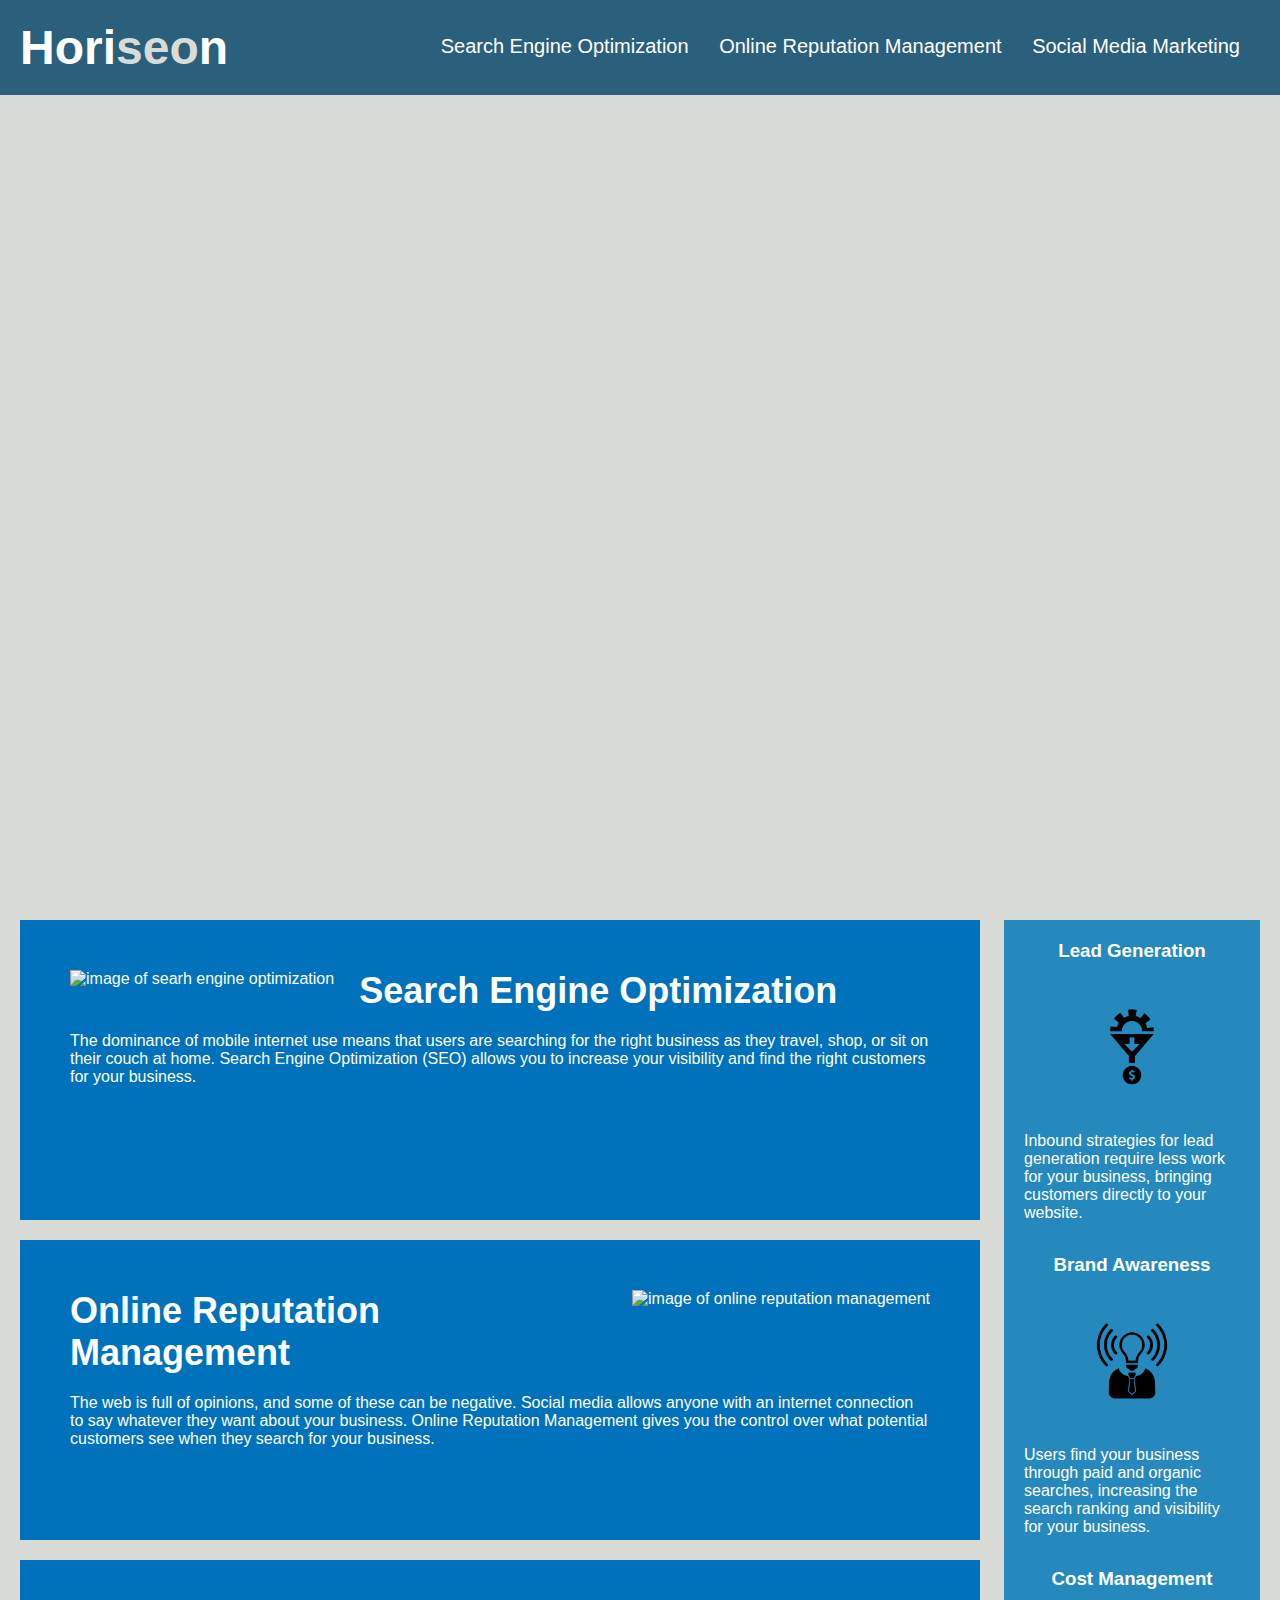
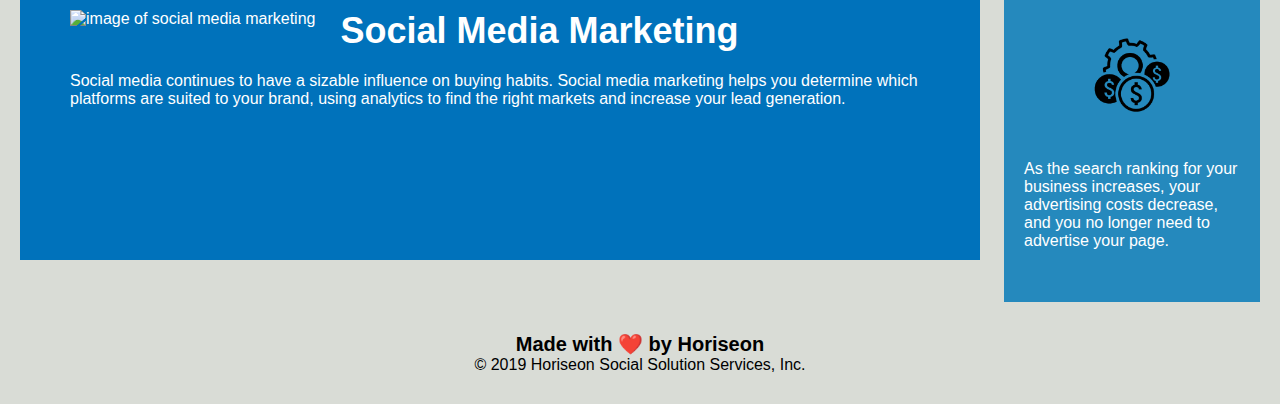
==== Develop/index.html @ b3f6615f "added alt attributes" ====
<!DOCTYPE html>
<html lang="en-us">

<head>
    <meta charset="UTF-8" />
    <link rel="stylesheet" href="./assets/css/style.css">
    <title>website</title>
</head>

<body>
    <div class="header">
        <h1>Hori<span class="seo">seo</span>n</h1>
        <div>
            <ul>
                <li>
                    <a href="#search-engine-optimization">Search Engine Optimization</a>
                </li>
                <li>
                    <a href="#online-reputation-management">Online Reputation Management</a>
                </li>
                <li>
                    <a href="#social-media-marketing">Social Media Marketing</a>
                </li>
            </ul>
        </div>
    </div>
    <div class="hero"></div>
    <div class="content">
        <div class="search-engine-optimization">
            <img src="./assets/images/search-engine-optimization.jpg" alt="image of searh engine optimization"class="float-left" />
            <h2>Search Engine Optimization</h2>
            <p>
                The dominance of mobile internet use means that users are searching for the right business as they travel, shop, or sit on their couch at home. Search Engine Optimization (SEO) allows you to increase your visibility and find the right customers for your business.
            </p>
        </div>
        <div id="online-reputation-management" class="online-reputation-management">
            <img src="./assets/images/online-reputation-management.jpg" alt="image of online reputation management"class="float-right" />
            <h2>Online Reputation Management</h2>
            <p>
                The web is full of opinions, and some of these can be negative. Social media allows anyone with an internet connection to say whatever they want about your business. Online Reputation Management gives you the control over what potential customers see when they search for your business.
            </p>
        </div>
        <div id="social-media-marketing" class="social-media-marketing">
            <img src="./assets/images/social-media-marketing.jpg" alt="image of social media marketing" class="float-left" />
            <h2>Social Media Marketing</h2>
            <p>
                Social media continues to have a sizable influence on buying habits. Social media marketing helps you determine which platforms are suited to your brand, using analytics to find the right markets and increase your lead generation.
            </p>
        </div>
    </div>
    <div class="benefits">
        <div class="benefit-lead">
            <h3>Lead Generation</h3>
            <img src="./assets/images/lead-generation.png" alt="image of lead generation" />
            <p>
                Inbound strategies for lead generation require less work for your business, bringing customers directly to your website.
            </p>
        </div>
        <div class="benefit-brand">
            <h3>Brand Awareness</h3>
            <img src="./assets/images/brand-awareness.png" alt="image of brand awareness" />
            <p>
                Users find your business through paid and organic searches, increasing the search ranking and visibility for your business.
            </p>
        </div>
        <div class="benefit-cost">
            <h3>Cost Management</h3>
            <img src="./assets/images/cost-management.png" alt="image of cost management"/>
            <p>
                As the search ranking for your business increases, your advertising costs decrease, and you no longer need to advertise your page.
            </p>
        </div>
    </div>
    <div class="footer">
        <h2>Made with ❤️️ by Horiseon</h2>
        <p>
            &copy; 2019 Horiseon Social Solution Services, Inc.
        </p>
    </div>
</body>

</html>
---- Develop/assets/css/style.css ----
* {
    box-sizing: border-box;
    padding: 0;
    margin: 0;
}

body {
    background-color: #d9dcd6;
}

.header {
    padding: 20px;
    font-family: 'Trebuchet MS', 'Lucida Sans Unicode', 'Lucida Grande', 'Lucida Sans', Arial, sans-serif;
    background-color: #2a607c;
    color: #ffffff;
}

.header h1 {
    display: inline-block;
    font-size: 48px;
}

.header h1 .seo {
    color: #d9dcd6;
}

.header div {
    padding-top: 15px;
    margin-right: 20px;
    float: right;
    font-family: 'Gill Sans', 'Gill Sans MT', Calibri, 'Trebuchet MS', sans-serif;
    font-size: 20px;
}

.header div ul {
    list-style-type: none;
}

.header div ul li {
    display: inline-block;
    margin-left: 25px;
}

a {
    color: #ffffff;
    text-decoration: none;
}

p {
    font-size: 16px;
}

.hero {
    height: 800px;
    width: 100%;
    margin-bottom: 25px;
    background-image: url("../images/digital-marketing-meeting.jpg");
    background-size: cover;
    background-position: center;
}

.float-left {
    float: left;
    margin-right: 25px;
}

.float-right {
    float: right;
    margin-left: 25px;
}

.content {
    width: 75%;
    display: inline-block;
    margin-left: 20px;
}

.benefits {
    margin-right: 20px;
    padding: 20px;
    clear: both;
    float: right;
    width: 20%;
    height: 100%;
    font-family: 'Gill Sans', 'Gill Sans MT', Calibri, 'Trebuchet MS', sans-serif;
    background-color: #2589bd;
}

.benefit-lead {
    margin-bottom: 32px;
    color: #ffffff;
}

.benefit-brand {
    margin-bottom: 32px;
    color: #ffffff;
}

.benefit-cost {
    margin-bottom: 32px;
    color: #ffffff;
}

.benefit-lead h3 {
    margin-bottom: 10px;
    text-align: center;
}

.benefit-brand h3 {
    margin-bottom: 10px;
    text-align: center;
}

.benefit-cost h3 {
    margin-bottom: 10px;
    text-align: center;
}

.benefit-lead img {
    display: block;
    margin: 10px auto;
    max-width: 150px;
}

.benefit-brand img {
    display: block;
    margin: 10px auto;
    max-width: 150px;
}

.benefit-cost img {
    display: block;
    margin: 10px auto;
    max-width: 150px;
}

.search-engine-optimization {
    margin-bottom: 20px;
    padding: 50px;
    height: 300px;
    font-family: 'Gill Sans', 'Gill Sans MT', Calibri, 'Trebuchet MS', sans-serif;
    background-color: #0072bb;
    color: #ffffff;
}

.online-reputation-management {
    margin-bottom: 20px;
    padding: 50px;
    height: 300px;
    font-family: 'Gill Sans', 'Gill Sans MT', Calibri, 'Trebuchet MS', sans-serif;
    background-color: #0072bb;
    color: #ffffff;
}

.social-media-marketing {
    margin-bottom: 20px;
    padding: 50px;
    height: 300px;
    font-family: 'Gill Sans', 'Gill Sans MT', Calibri, 'Trebuchet MS', sans-serif;
    background-color: #0072bb;
    color: #ffffff;
}

.search-engine-optimization img {
    max-height: 200px;
}

.online-reputation-management img {
    max-height: 200px;
}

.social-media-marketing img {
    max-height: 200px;
}

.search-engine-optimization h2 {
    margin-bottom: 20px;
    font-size: 36px;
}

.online-reputation-management h2 {
    margin-bottom: 20px;
    font-size: 36px;
}

.social-media-marketing h2 {
    margin-bottom: 20px;
    font-size: 36px;
}

.footer {
    padding: 30px;
    clear: both;
    font-family: 'Trebuchet MS', 'Lucida Sans Unicode', 'Lucida Grande', 'Lucida Sans', Arial, sans-serif;
    text-align: center;
}

.footer h2 {
    font-size: 20px;
}
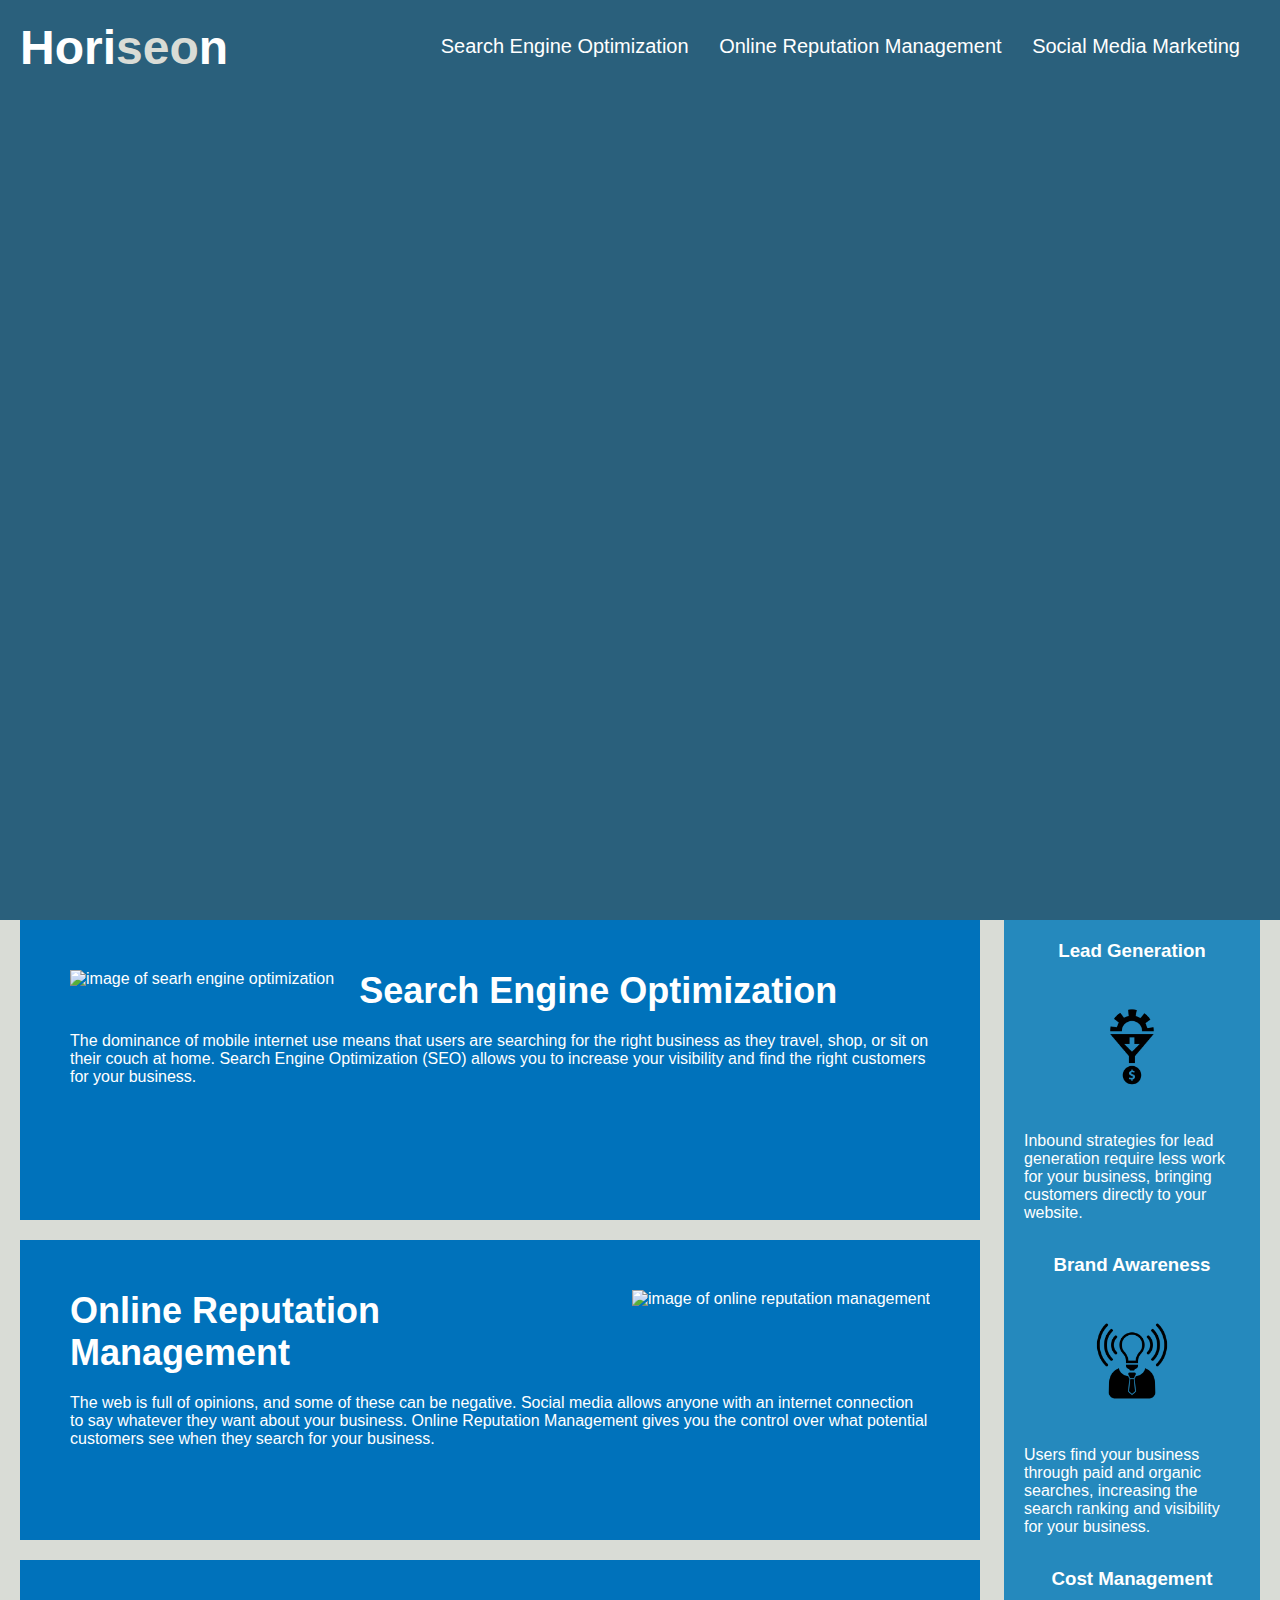
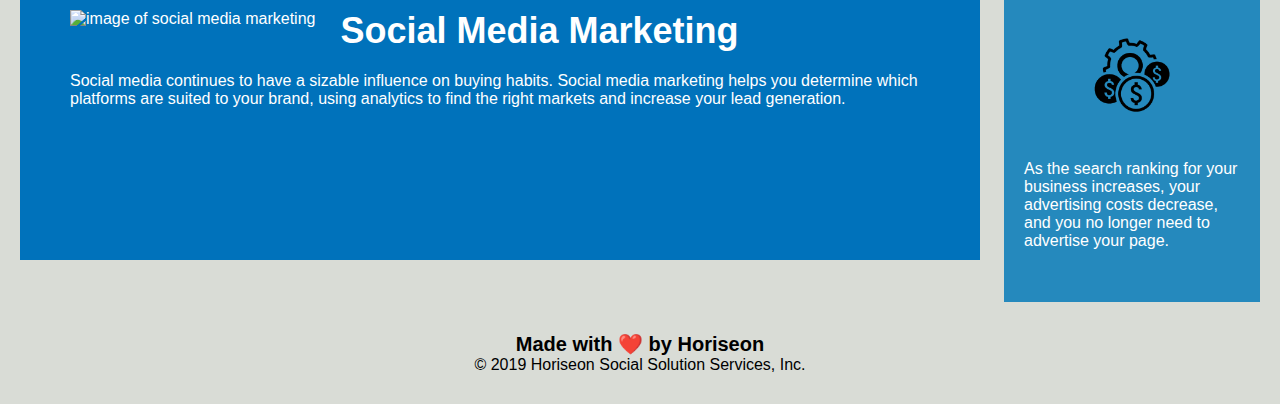
==== commit 97699b98: "heading attributes in sequential order" ====
--- a/Develop/index.html
+++ b/Develop/index.html
@@ -4,13 +4,13 @@
 <head>
     <meta charset="UTF-8" />
     <link rel="stylesheet" href="./assets/css/style.css">
-    <title>website</title>
+    <title>Horiseon</title>
 </head>
 
 <body>
-    <div class="header">
+    <header class="header">
         <h1>Hori<span class="seo">seo</span>n</h1>
-        <div>
+        <nav>
             <ul>
                 <li>
                     <a href="#search-engine-optimization">Search Engine Optimization</a>
@@ -22,11 +22,11 @@
                     <a href="#social-media-marketing">Social Media Marketing</a>
                 </li>
             </ul>
-        </div>
-    </div>
-    <div class="hero"></div>
-    <div class="content">
-        <div class="search-engine-optimization">
+        </nav>
+        <div class="marketing-meeting"></div>
+    </header>
+    <main class="content">
+        <div id="search-engine-optimization">
             <img src="./assets/images/search-engine-optimization.jpg" alt="image of searh engine optimization"class="float-left" />
             <h2>Search Engine Optimization</h2>
             <p>
@@ -47,30 +47,30 @@
                 Social media continues to have a sizable influence on buying habits. Social media marketing helps you determine which platforms are suited to your brand, using analytics to find the right markets and increase your lead generation.
             </p>
         </div>
-    </div>
-    <div class="benefits">
-        <div class="benefit-lead">
+    </main>
+    <aside class="benefits">
+        <div id="benefit-lead">
             <h3>Lead Generation</h3>
             <img src="./assets/images/lead-generation.png" alt="image of lead generation" />
             <p>
                 Inbound strategies for lead generation require less work for your business, bringing customers directly to your website.
             </p>
         </div>
-        <div class="benefit-brand">
+        <div id="benefit-brand">
             <h3>Brand Awareness</h3>
             <img src="./assets/images/brand-awareness.png" alt="image of brand awareness" />
             <p>
                 Users find your business through paid and organic searches, increasing the search ranking and visibility for your business.
             </p>
         </div>
-        <div class="benefit-cost">
+        <div id="benefit-cost">
             <h3>Cost Management</h3>
             <img src="./assets/images/cost-management.png" alt="image of cost management"/>
             <p>
                 As the search ranking for your business increases, your advertising costs decrease, and you no longer need to advertise your page.
             </p>
         </div>
-    </div>
+    </aside>
     <div class="footer">
         <h2>Made with ❤️️ by Horiseon</h2>
         <p>
--- a/Develop/assets/css/style.css
+++ b/Develop/assets/css/style.css
@@ -6,6 +6,15 @@
 
 body {
     background-color: #d9dcd6;
+}
+
+a {
+    color: #ffffff;
+    text-decoration: none;
+}
+
+p {
+    font-size: 16px;
 }
 
 .header {
@@ -24,7 +33,7 @@
     color: #d9dcd6;
 }
 
-.header div {
+.header nav {
     padding-top: 15px;
     margin-right: 20px;
     float: right;
@@ -32,31 +41,37 @@
     font-size: 20px;
 }
 
-.header div ul {
+.header nav ul {
     list-style-type: none;
 }
 
-.header div ul li {
+.header nav ul li {
     display: inline-block;
     margin-left: 25px;
 }
 
-a {
-    color: #ffffff;
-    text-decoration: none;
-}
-
-p {
-    font-size: 16px;
-}
-
-.hero {
+.marketing-meeting {
     height: 800px;
     width: 100%;
     margin-bottom: 25px;
     background-image: url("../images/digital-marketing-meeting.jpg");
     background-size: cover;
     background-position: center;
+}
+
+.content {
+    width: 75%;
+    display: inline-block;
+    margin-left: 20px;
+}
+
+#search-engine-optimization, #online-reputation-management, #social-media-marketing {
+    margin-bottom: 20px;
+    padding: 50px;
+    height: 300px;
+    font-family: 'Gill Sans', 'Gill Sans MT', Calibri, 'Trebuchet MS', sans-serif;
+    background-color: #0072bb;
+    color: #ffffff;
 }
 
 .float-left {
@@ -69,10 +84,13 @@
     margin-left: 25px;
 }
 
-.content {
-    width: 75%;
-    display: inline-block;
-    margin-left: 20px;
+#search-engine-optimization img, #online-reputation-management img, #social-media-marketing img {
+    max-height: 200px;
+}
+
+#search-engine-optimization h2, #online-reputation-management h2, #social-media-marketing h2 {
+    margin-bottom: 20px;
+    font-size: 36px;
 }
 
 .benefits {
@@ -86,106 +104,20 @@
     background-color: #2589bd;
 }
 
-.benefit-lead {
+#benefit-lead, #benefit-brand, #benefit-cost {
     margin-bottom: 32px;
     color: #ffffff;
 }
 
-.benefit-brand {
-    margin-bottom: 32px;
-    color: #ffffff;
-}
-
-.benefit-cost {
-    margin-bottom: 32px;
-    color: #ffffff;
-}
-
-.benefit-lead h3 {
+#benefit-lead h3, #benefit-brand h3, #benefit-cost h3 {
     margin-bottom: 10px;
     text-align: center;
 }
 
-.benefit-brand h3 {
-    margin-bottom: 10px;
-    text-align: center;
-}
-
-.benefit-cost h3 {
-    margin-bottom: 10px;
-    text-align: center;
-}
-
-.benefit-lead img {
+#benefit-lead img, #benefit-brand img, #benefit-cost img {
     display: block;
     margin: 10px auto;
     max-width: 150px;
-}
-
-.benefit-brand img {
-    display: block;
-    margin: 10px auto;
-    max-width: 150px;
-}
-
-.benefit-cost img {
-    display: block;
-    margin: 10px auto;
-    max-width: 150px;
-}
-
-.search-engine-optimization {
-    margin-bottom: 20px;
-    padding: 50px;
-    height: 300px;
-    font-family: 'Gill Sans', 'Gill Sans MT', Calibri, 'Trebuchet MS', sans-serif;
-    background-color: #0072bb;
-    color: #ffffff;
-}
-
-.online-reputation-management {
-    margin-bottom: 20px;
-    padding: 50px;
-    height: 300px;
-    font-family: 'Gill Sans', 'Gill Sans MT', Calibri, 'Trebuchet MS', sans-serif;
-    background-color: #0072bb;
-    color: #ffffff;
-}
-
-.social-media-marketing {
-    margin-bottom: 20px;
-    padding: 50px;
-    height: 300px;
-    font-family: 'Gill Sans', 'Gill Sans MT', Calibri, 'Trebuchet MS', sans-serif;
-    background-color: #0072bb;
-    color: #ffffff;
-}
-
-.search-engine-optimization img {
-    max-height: 200px;
-}
-
-.online-reputation-management img {
-    max-height: 200px;
-}
-
-.social-media-marketing img {
-    max-height: 200px;
-}
-
-.search-engine-optimization h2 {
-    margin-bottom: 20px;
-    font-size: 36px;
-}
-
-.online-reputation-management h2 {
-    margin-bottom: 20px;
-    font-size: 36px;
-}
-
-.social-media-marketing h2 {
-    margin-bottom: 20px;
-    font-size: 36px;
 }
 
 .footer {
@@ -198,3 +130,10 @@
 .footer h2 {
     font-size: 20px;
 }
+
+@media screen and (max-width: 768px) {
+    nav, main, aside {
+        display: flex;
+        flex-wrap: wrap;
+    }
+}